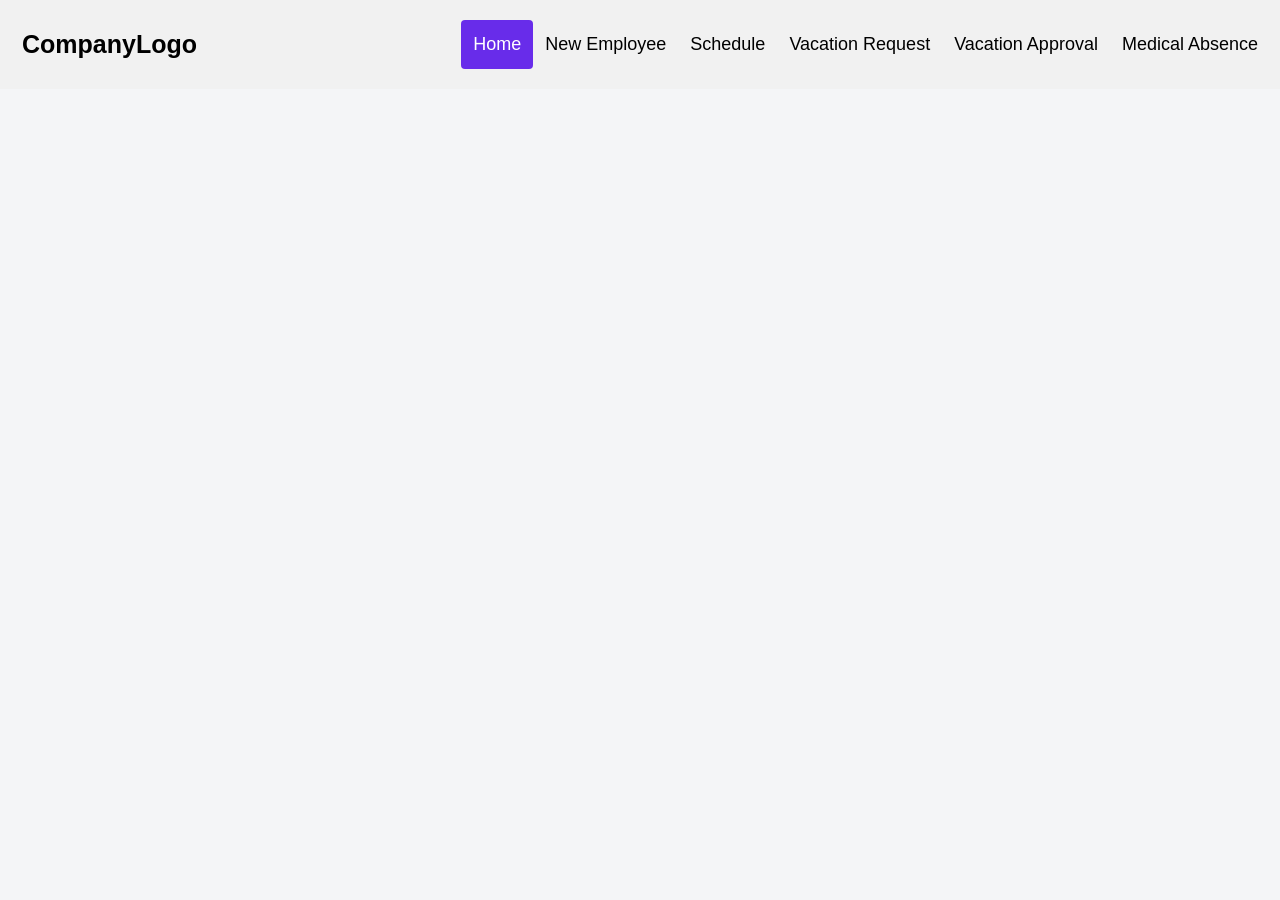
==== public/index.html @ a4d7d296 "index.html rename index.html rename" ====
<!DOCTYPE html>
<html lang="en">
<head>
    <meta charset="UTF-8">
    <meta name="viewport" content="width=device-width, initial-scale=1.0">
    <title>HR</title>
    <link rel="stylesheet" href="style.css">

</head>
<body>

<div class="header">
  <a href="#default" class="logo">CompanyLogo</a>
  <div class="header-right">
    <a class="active" href="public/index.html">Home</a>
    <a href="html/New_Employee.html">New Employee</a>
    <a href="html/Schedule.html">Schedule</a>
    <a href="html/Vacation_request.html">Vacation Request</a>
    <a href="html/VacationApproval.html">Vacation Approval</a>
    <a href="html/MedicalAbsence.html">Medical Absence</a>
  </div>
</div>


</body>
</html>
---- public/style.css ----
.form_container {
    width: 90%;
    max-width: 500px;
    margin: 50px auto;
    background: white;
    padding: 30px;
    border-radius: 10px;
    box-shadow: 0 5px 20px rgba(0, 0, 0, 0.08);
}

.form_container h1 {
    margin-top: 0;
    margin-bottom: 25px;
    text-align: center;
}

.form_container form {
    display: flex;
    flex-direction: column;
    gap: 8px;
}

label {display: block;}

input[type=text],[type=date],[type=email],[type=tel], select {
  width: 100%;
  padding: 12px;
  margin: 8px 0;
  display: inline-block;
  border: 1px solid #ccc;
  border-radius: 4px;
  box-sizing: border-box;
}

input[type=submit] {
  width: 100%;
  background-color: #4b34a8;
  color: white;
  padding: 14px;
  margin: 8px 0;
  border: none;
  border-radius: 4px;
  cursor: pointer;
}

input[type=submit]:hover {
  background-color: #5745a0;
}













* {
    box-sizing: border-box;
}

body {
    margin: 0;
    font-family: Arial, sans-serif;
    background: #f4f5f7;
    color: #222;
}

.schedule-container {
    width: 95%;
    max-width: 1400px;
    margin: 30px auto;
}


/* HEADER */

.schedule-header {
    display: flex;
    justify-content: center;
    align-items: center;
    gap: 30px;
    margin-bottom: 20px;
}

.schedule-header h1 {
    margin: 0;
    min-width: 260px;
    text-align: center;
}

.schedule-header button {
    width: 40px;
    height: 40px;
    border: none;
    border-radius: 6px;
    background: #333;
    color: white;
    font-size: 20px;
    cursor: pointer;
}

.schedule-header button:hover {
    background: #555;
}


/* CALENDAR */

.calendar {
    background: white;
    border: 1px solid #ddd;
    border-radius: 8px;
    overflow: hidden;

    display: grid;
    grid-template-columns: repeat(7, 1fr);
}


/* WEEKDAYS */

.weekday {
    background: #333;
    color: white;
    text-align: center;
    padding: 12px 5px;
    font-weight: bold;
    font-size: 13px;
}


/* DAYS */

.calendar-days {
    grid-column: 1 / -1;

    display: grid;
    grid-template-columns: repeat(7, 1fr);
}

.day {
    min-height: 145px;
    border-right: 1px solid #ddd;
    border-bottom: 1px solid #ddd;
    padding: 7px;

    cursor: pointer;

    background: white;
}

.day:hover {
    background: #f8f9fa;
}

.day.empty {
    background: #f0f1f2;
    cursor: default;
}


/* DATE NUMBER */

.date-number {
    font-weight: bold;
    font-size: 15px;
    margin-bottom: 8px;
}


/* EMPLOYEE ASSIGNMENT */

.assignment {
    font-size: 12px;
    padding: 4px 5px;
    margin-bottom: 4px;

    background: #e9edf2;
    border-radius: 4px;

    white-space: nowrap;
    overflow: hidden;
    text-overflow: ellipsis;
}



/* MODAL */

.modal {
    display: none;

    position: fixed;
    inset: 0;

    background: rgba(0, 0, 0, 0.45);

    justify-content: center;
    align-items: center;

    padding: 20px;
}

.modal.show {
    display: flex;
}


.modal-content {
    width: 100%;
    max-width: 600px;

    background: white;
    border-radius: 10px;

    padding: 25px;

    box-shadow: 0 10px 30px rgba(0, 0, 0, 0.2);
}


.modal-header {
    display: flex;
    justify-content: space-between;
    align-items: center;

    margin-bottom: 20px;
}

.modal-header h2 {
    margin: 0;
}

.modal-header button {
    border: none;
    background: none;

    font-size: 28px;
    cursor: pointer;
}


/* EMPLOYEE ROW */

.employee-row {
    display: flex;
    justify-content: space-between;
    align-items: center;

    padding: 12px 0;

    border-bottom: 1px solid #eee;
}

.employee-name {
    display: flex;
    flex-direction: column;
    gap: 3px;
}

.employee-name span {
    font-size: 12px;
    color: #777;
}

.employee-row select {
    width: 160px;

    padding: 8px;

    border: 1px solid #ccc;
    border-radius: 5px;

    background: white;
}


/* SAVE */

.save-button {
    width: 100%;

    margin-top: 20px;

    padding: 12px;

    border: none;
    border-radius: 6px;

    background: #333;
    color: white;

    font-size: 15px;

    cursor: pointer;
}

.save-button:hover {
    background: #555;
}


/* SMALLER SCREENS */

@media (max-width: 900px) {

    .day {
        min-height: 120px;
        padding: 5px;
    }

    .assignment {
        font-size: 10px;
    }

    .weekday {
        font-size: 11px;
    }
}

.assignment.kitchen {
    background: #fff3b0;
}

.assignment.waiter {
    background: #ffd6a5;
}

.assignment.off {
    background: #f1f1f1;
    color: #777;
}



/* VACATION FORM */


.vacation-container {
    width: 90%;
    max-width: 500px;
    margin: 50px auto;
    background: white;
    padding: 30px;
    border-radius: 10px;
    box-shadow: 0 5px 20px rgba(0, 0, 0, 0.08);
}

.vacation-container h1 {
    margin-top: 0;
    margin-bottom: 25px;
}

.vacation-container form {
    display: flex;
    flex-direction: column;
    gap: 8px;
}

.vacation-container label {
    font-weight: bold;
    margin-top: 10px;
}

.vacation-container select,
.vacation-container input {
    padding: 10px;
    border: 1px solid #ccc;
    border-radius: 5px;
    font-size: 14px;
}

.vacation-container button {
    margin-top: 20px;
    padding: 12px;
    border: none;
    border-radius: 6px;
    background: #333;
    color: white;
    font-size: 15px;
    cursor: pointer;
}

.vacation-container button:hover {
    background: #555;
}

/* Vacation approvals */

.vacation-request {
    border: 1px solid #ddd;
    border-radius: 6px;
    padding: 15px;
    margin-bottom: 10px;
    background: #f8f9fa;
}

.vacation-request strong {
    display: block;
    margin-bottom: 8px;
    font-size: 16px;
}

.vacation-request div {
    margin-top: 5px;
    font-size: 14px;
}
.vacation-actions {
    display: flex;
    gap: 10px;
    margin-top: 15px;
}

.vacation-actions button {
    padding: 8px 14px;
    border: none;
    border-radius: 5px;
    cursor: pointer;
    color: white;
}

.approve-button {
    background: #4caf50;
}

.approve-button:hover {
    background: #388e3c;
}

.reject-button {
    background: #d9534f;
}

.reject-button:hover {
    background: #c9302c;
}

.assignment.absence {
    background: #d9d9d9;
    color: #555;
}

/* HEADER */
* {box-sizing: border-box;}

body { 
  margin: 0;
  font-family: Arial, Helvetica, sans-serif;
}

.header {
  overflow: hidden;
  background-color: #f1f1f1;
  padding: 20px 10px;
}

.header a {
  float: left;
  color: black;
  text-align: center;
  padding: 12px;
  text-decoration: none;
  font-size: 18px; 
  line-height: 25px;
  border-radius: 4px;
}

.header a.logo {
  font-size: 25px;
  font-weight: bold;
}

.header a:hover {
  background-color: #ddd;
  color: black;
}

.header a.active {
  background-color: rgb(104, 44, 234);
  color: white;
}

.header-right {
  float: right;
}

@media screen and (max-width: 500px) {
  .header a {
    float: none;
    display: block;
    text-align: left;
  }
  
  .header-right {
    float: none;
  }
}
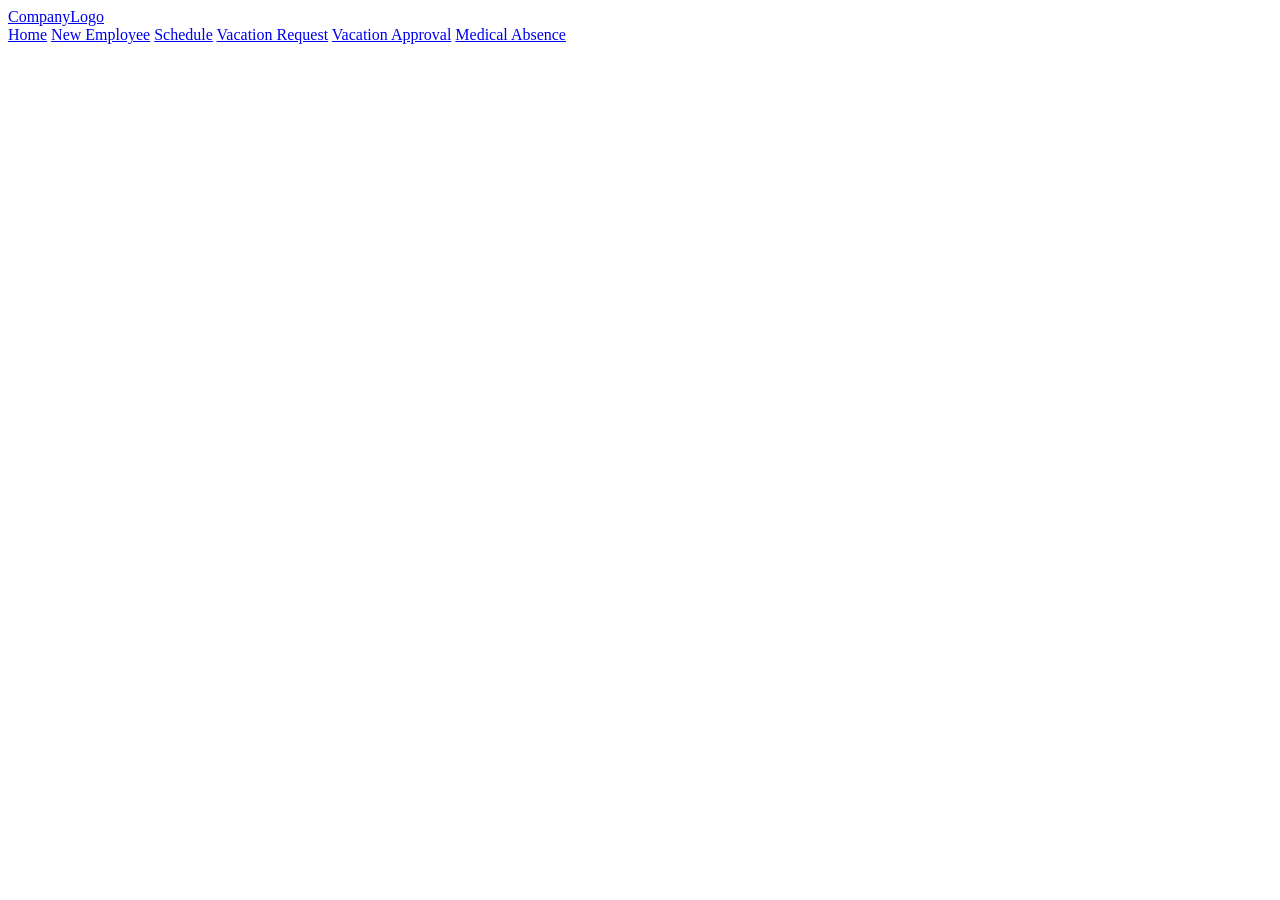
==== commit be246846: "css link update" ====
--- a/public/index.html
+++ b/public/index.html
@@ -4,7 +4,7 @@
     <meta charset="UTF-8">
     <meta name="viewport" content="width=device-width, initial-scale=1.0">
     <title>HR</title>
-    <link rel="stylesheet" href="style.css">
+    <link rel="stylesheet" href="../style.css">
 
 </head>
 <body>
